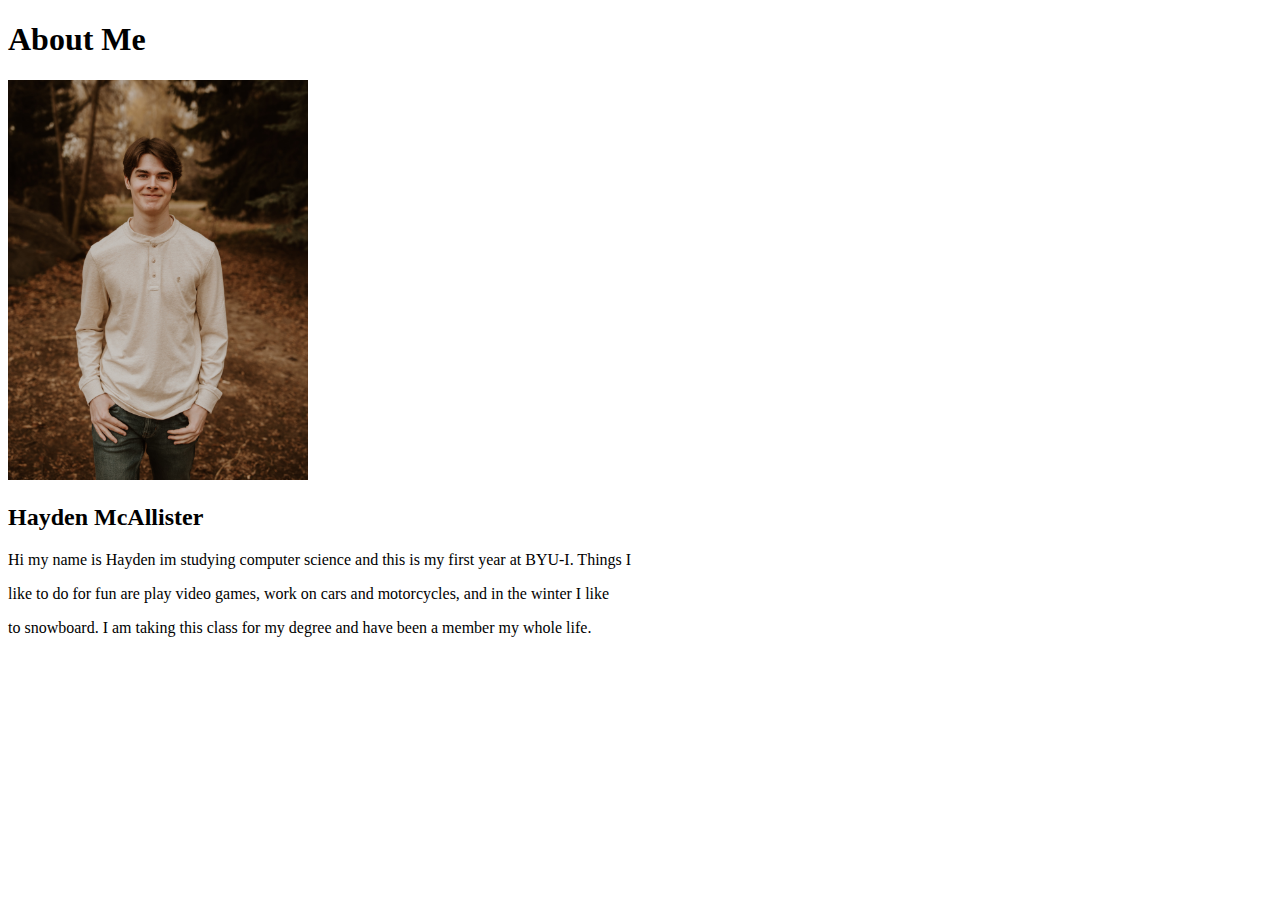
==== Web Funadamentals/Week1/Index.html @ 0967a8f8 "first commit" ====
<!DOCTYPE html>
<html>
<head>
    <meta charset="UTF-8">
    <meta http-equiv="X-UA-Compatible" content="IE-edge">
    <meta name="veiwport" content="width=device-width, initial-scale=1.0">
    <title>All About Me</title>
</head>
<body>
    <h1>About Me</h1>
    <img alt="" src="image.jpg" width="300" height="400">
    <h2>Hayden McAllister</h2>
    <p>Hi my name is Hayden im studying computer science and this is my first year at BYU-I. Things I</p> 
    <p>like to do for fun are play video games, work on cars and motorcycles, and in the winter I like</p>
    <p>to snowboard. I am taking this class for my degree and have been a member my whole life.</p>
        
</body>
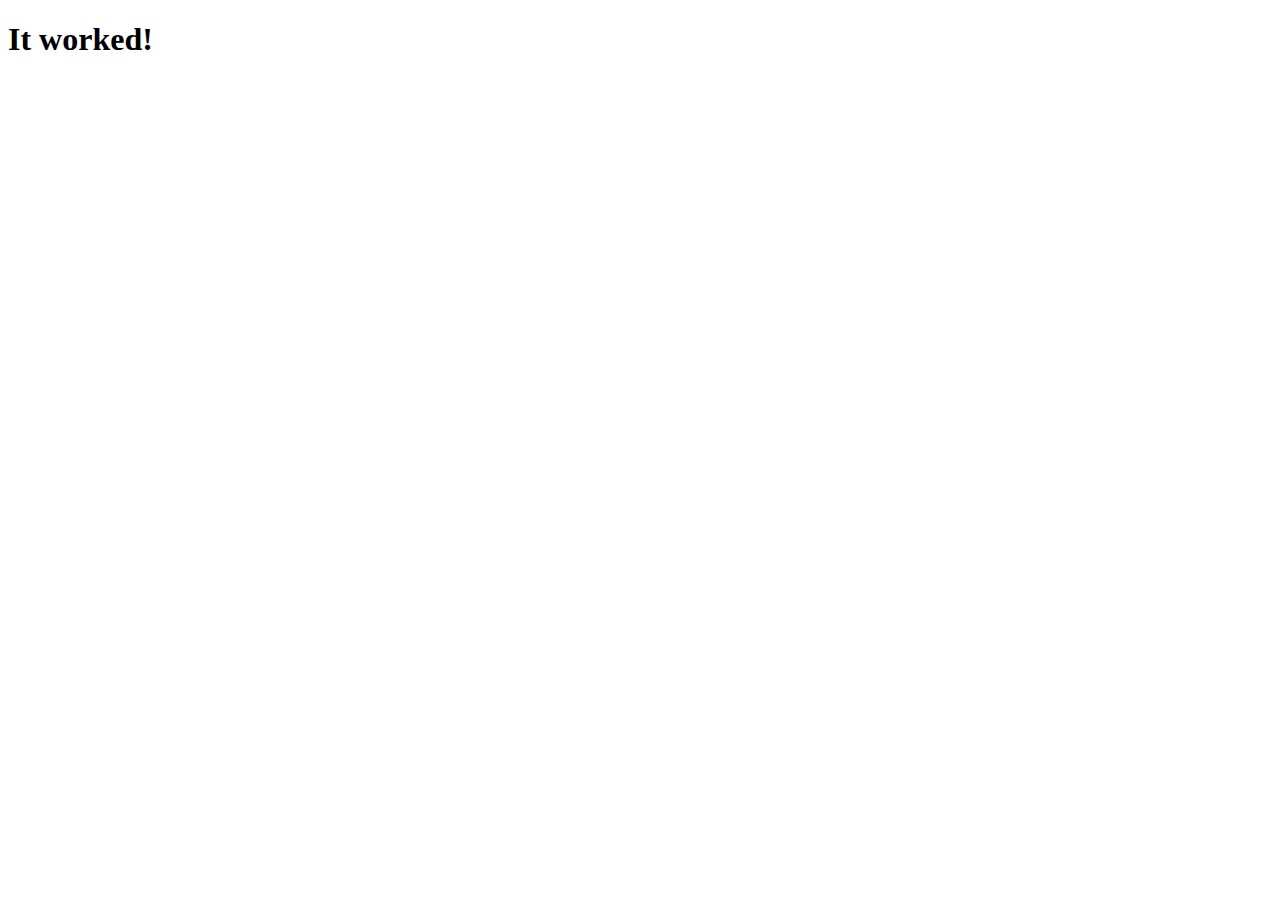
==== commit 68ecadad: "added index.html" ====
--- a/Web Funadamentals/Week1/Index.html
+++ b/Web Funadamentals/Week1/Index.html
@@ -1,17 +1,11 @@
 <!DOCTYPE html>
-<html>
+<html lang="en">
 <head>
     <meta charset="UTF-8">
-    <meta http-equiv="X-UA-Compatible" content="IE-edge">
-    <meta name="veiwport" content="width=device-width, initial-scale=1.0">
-    <title>All About Me</title>
+    <meta name="viewport" content="width=device-width, initial-scale=1.0">
+    <title>Document</title>
 </head>
 <body>
-    <h1>About Me</h1>
-    <img alt="" src="image.jpg" width="300" height="400">
-    <h2>Hayden McAllister</h2>
-    <p>Hi my name is Hayden im studying computer science and this is my first year at BYU-I. Things I</p> 
-    <p>like to do for fun are play video games, work on cars and motorcycles, and in the winter I like</p>
-    <p>to snowboard. I am taking this class for my degree and have been a member my whole life.</p>
-        
-</body>+    <h1>It worked!</h1>
+</body>
+</html>